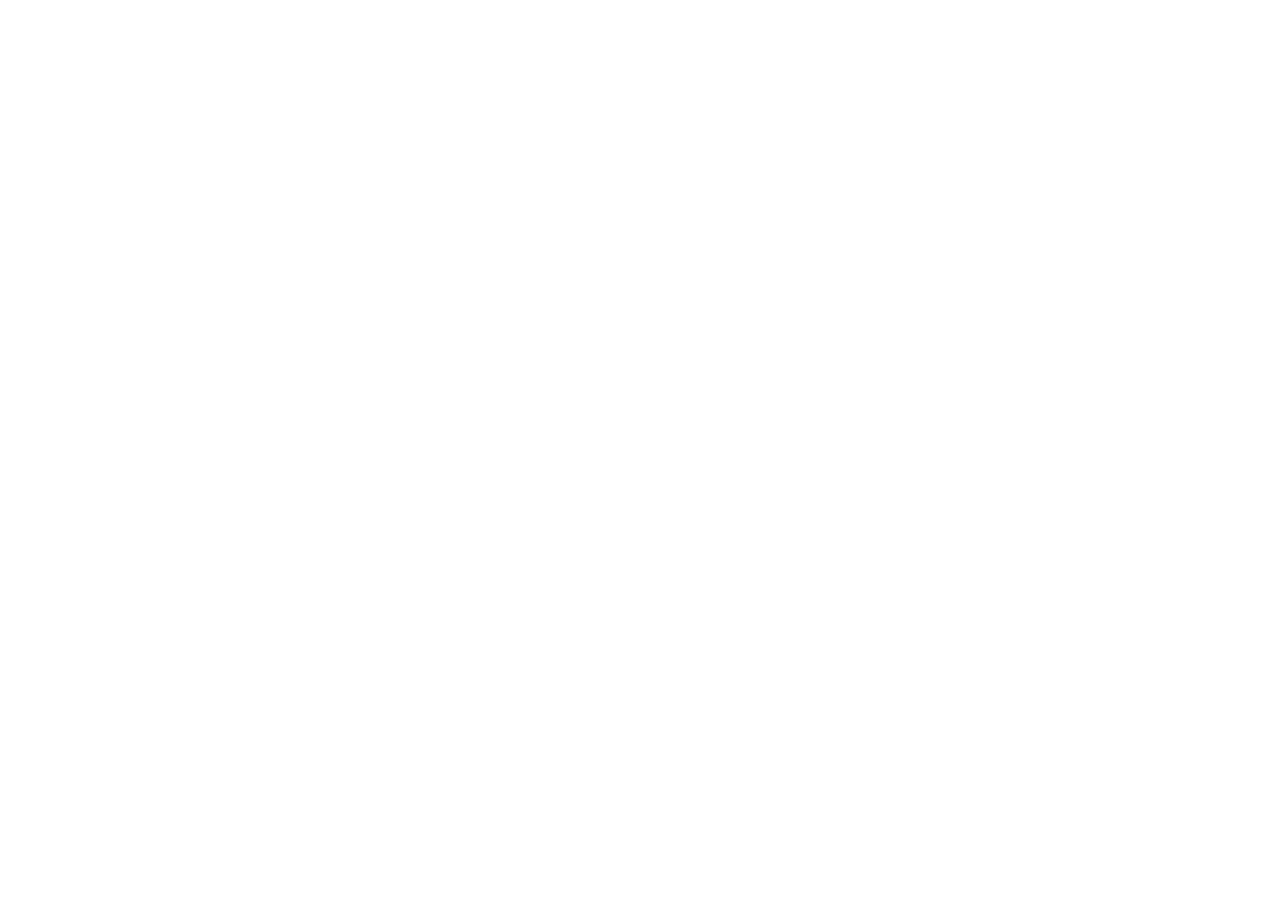
==== index.html @ a5560c30 "adding required html, css files" ====
<!DOCTYPE html>
<html lang="en">
<head>
    <meta charset="UTF-8">
    <meta name="viewport" content="width=device-width, initial-scale=1.0">
    <title>Document</title>
    <link rel="stylesheet" href="style.css">
</head>
<body>

    <!-- <button id="resolveBtn">Resolve Promise</button>
    <button id="rejectBtn">Reject Promise</button> -->

    <!-- <script src="Promise/promise-in-button.js" type="module"></script> -->
    <script src="questions_solutions/click-generate-random-circle.js"></script>
</body>
</html>
---- style.css ----
*{
    padding: 0;
    margin: 0;
    box-sizing: border-box;
}

html, body {
    height: 100vh;
    width: 100vw;
}

.circle {
    position: absolute;
    border: 1px solid magenta;
    border-radius: 50%;
}
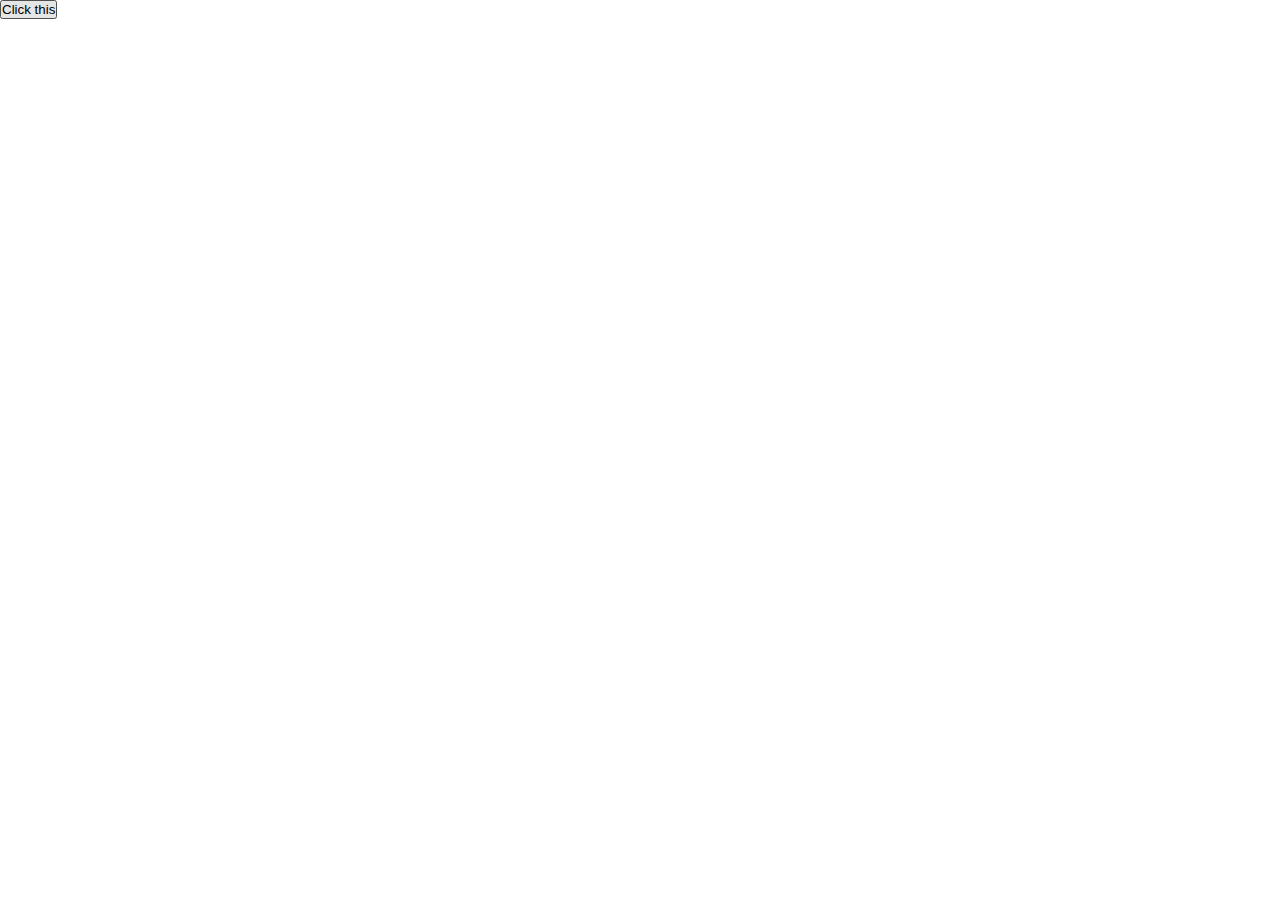
==== commit 70b2264e: "[correcting previous push] 'this' keyword in JS" ====
--- a/index.html
+++ b/index.html
@@ -11,7 +11,10 @@
     <!-- <button id="resolveBtn">Resolve Promise</button>
     <button id="rejectBtn">Reject Promise</button> -->
 
-    <!-- <script src="Promise/promise-in-button.js" type="module"></script> -->
-    <script src="questions_solutions/click-generate-random-circle.js"></script>
+    <button onclick="alert(this)">Click this</button>
+
+    <!-- <script src="concepts/Promise/promise-in-button.js" type="module"></script> -->
+    <!-- <script src="questions_solutions/click-generate-random-circle.js"></script> -->
+    <script src="concepts/Classes and OOP/this-keyword.js"></script>
 </body>
 </html>